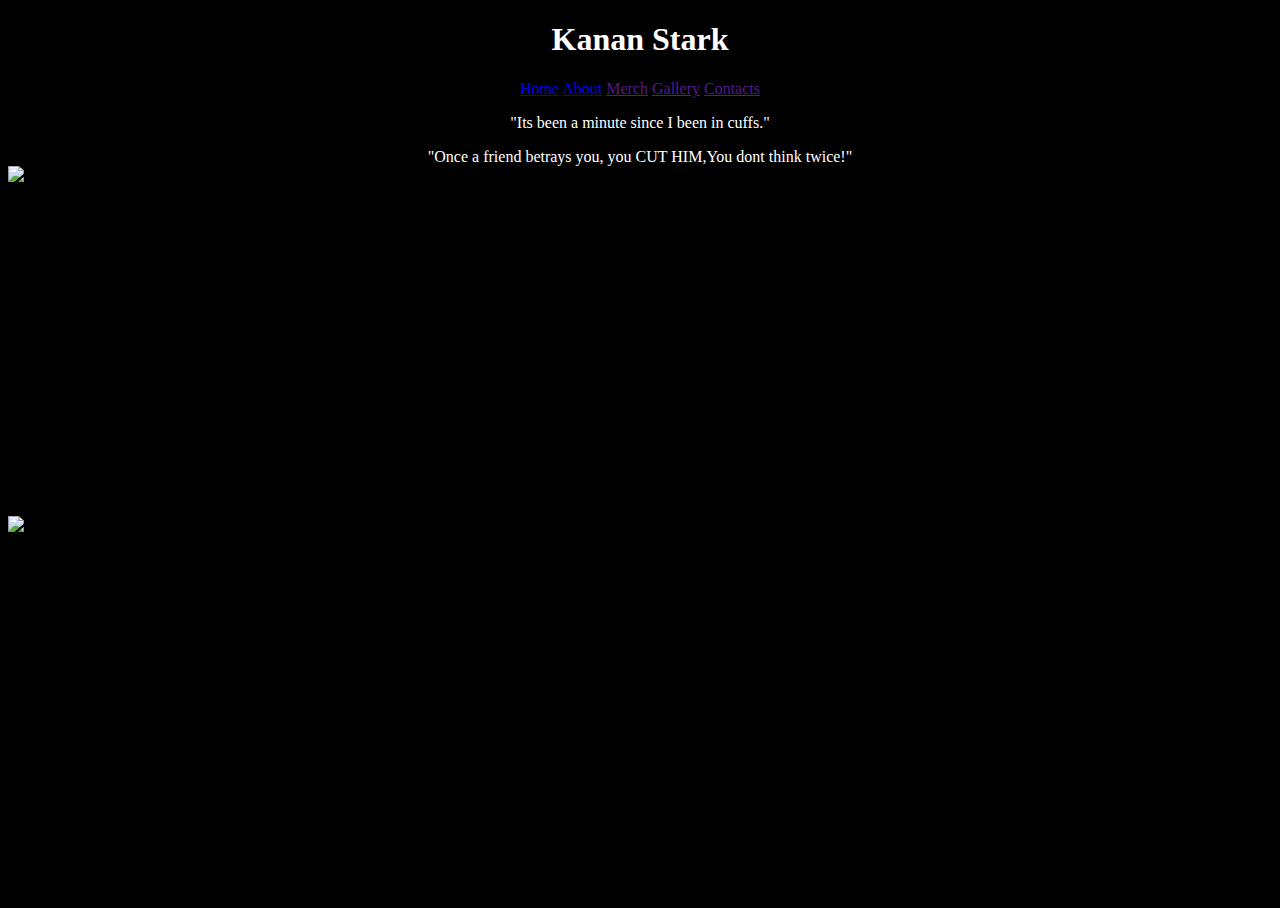
==== index.html @ 69e54618 "First commit" ====
<!DOCTYPE html>
<html>
    <head>
        <h1>Kanan Stark</h1>
          <link rel="stylesheet" href="style.css">
    </head>
    <body>
        
    	<nav>
    		<a href="index.html">Home</a>
            <a href="about.html">About</a>
            <a href="">Merch</a>
            <a href="">Gallery</a>
            <a href="">Contacts</a>
    	</nav>
        <p>"Its been a minute since I been in cuffs."</p>
        <p>"Once a friend betrays you, you CUT HIM,You dont think twice!"
        <img src="https://i.ytimg.com/vi/z2W87llnibw/maxresdefault.jpg">
        <img src="https://static.hiphopdx.com/2017/05/50-Cent-Power-826x620.jpg">
        <footer>Copyright 2019</footer>
    </body>
</html>
---- style.css ----
nav{
	text-align: center;
	font-family: 'Creepster', cursive;
}
h1{
	text-align: center;
	color:white;
	font-family: 'Creepster', cursive;
	

}
img{
	height: 350px;
	display:block;
	margin:auto;
}
body{
	background-color: black;
}
p{
	color:white;
	text-align: center;
	font-family: 'Tangerine', cursive;

}
div{
	display: flex;
	align-items: flex-end;

}
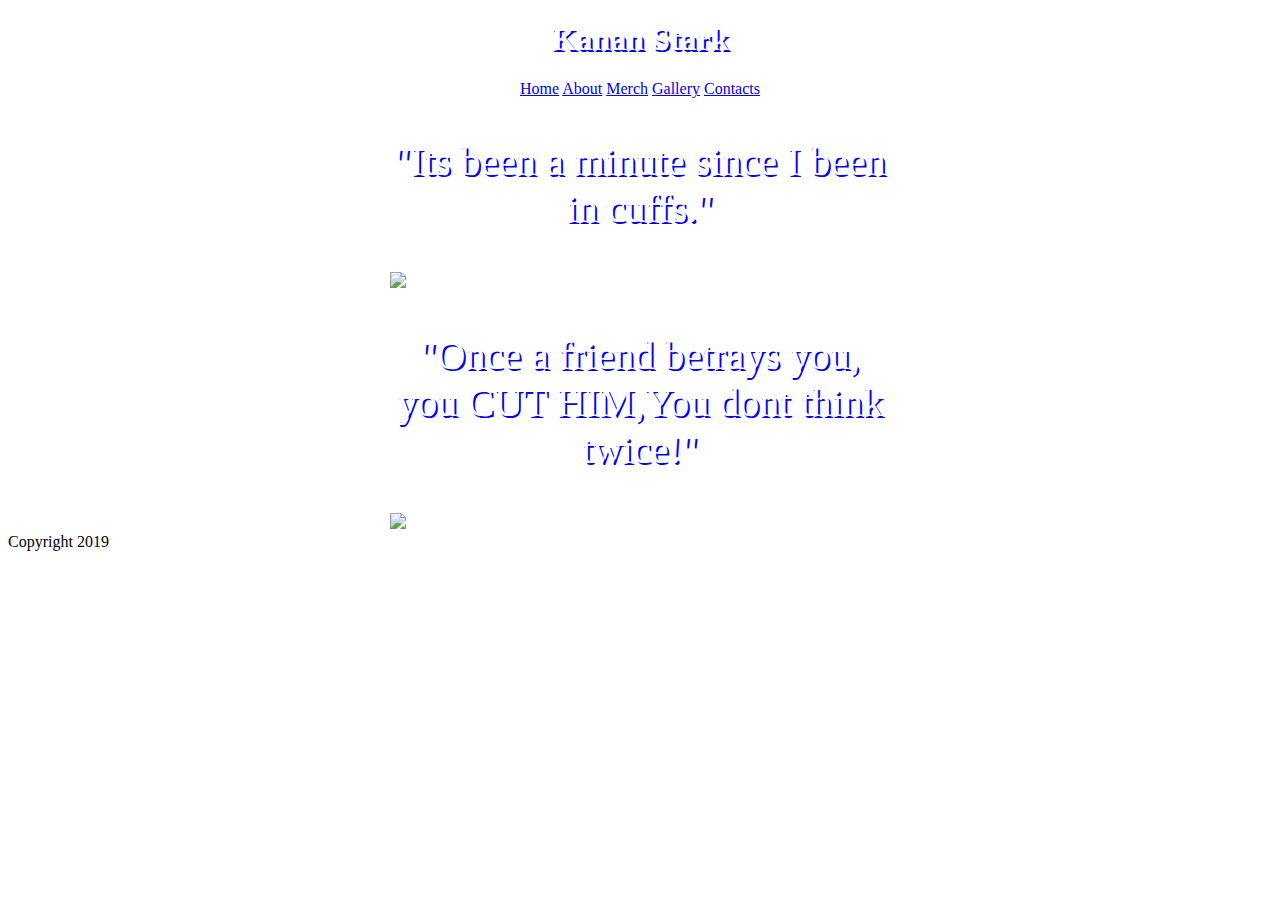
==== commit e7cffe71: "description of changes" ====
--- a/index.html
+++ b/index.html
@@ -9,14 +9,16 @@
     	<nav>
     		<a href="index.html">Home</a>
             <a href="about.html">About</a>
-            <a href="">Merch</a>
-            <a href="">Gallery</a>
-            <a href="">Contacts</a>
+            <a href="merch.html">Merch</a>
+            <a href="gallery.html">Gallery</a>
+            <a href="contacts.html">Contacts</a>
     	</nav>
+        <div class="home">
         <p>"Its been a minute since I been in cuffs."</p>
-        <p>"Once a friend betrays you, you CUT HIM,You dont think twice!"
         <img src="https://i.ytimg.com/vi/z2W87llnibw/maxresdefault.jpg">
+         <p>"Once a friend betrays you, you CUT HIM,You dont think twice!"</p>
         <img src="https://static.hiphopdx.com/2017/05/50-Cent-Power-826x620.jpg">
-        <footer>Copyright 2019</footer>
+    </div>
+      <footer>Copyright 2019</footer>
     </body>
 </html>
--- a/style.css
+++ b/style.css
@@ -1,31 +1,91 @@
-
+html{
+	 background: url("https://vignette.wikia.nocookie.net/starzpower/images/0/0e/Community-header-background/revision/latest?cb=20190819065720") no-repeat center center fixed; 
+  -webkit-background-size: cover;
+  -moz-background-size: cover;
+  -o-background-size: cover;
+  background-size: cover;
+}
 nav{
 	text-align: center;
 	font-family: 'Creepster', cursive;
+	
 }
 h1{
 	text-align: center;
 	color:white;
 	font-family: 'Creepster', cursive;
+	text-shadow: 2px 2px blue;
 	
 
 }
 img{
-	height: 350px;
-	display:block;
-	margin:auto;
+	width: 460px;
+}
+	
+
 }
 body{
-	background-color: black;
+	
 }
 p{
 	color:white;
 	text-align: center;
 	font-family: 'Tangerine', cursive;
+	font-size: 40px;
+	text-shadow: 2px 2px blue;
 
 }
-div{
-	display: flex;
-	align-items: flex-end;
+.hello{
+	display: -webkit-flex; /* Safari */
+  -webkit-flex-wrap: wrap; /* Safari 6.1+ */
+  display: flex;  
+  flex-wrap: wrap;
+  justify-content: space-between;
+}
 
-}+.main{
+	width: 800px;
+	margin: 0 auto;
+}
+
+.last {
+	display: block;
+	margin: 0 auto;
+}
+.home{
+	width: 500px;
+	margin: 0 auto;
+	
+}
+.about{
+	width: 500px;
+	margin: 0 auto;
+
+}
+
+.merch {
+	width: 400px;
+}
+
+.merch img {
+	margin: 0 auto;
+	display: block;
+}
+.footer{
+	color:white;
+}
+.gallery{
+	padding-top:70px;
+	width: 50%;
+    margin: 0 auto;
+    display: flex;
+    flex-wrap: wrap;
+    justify-content: space-around;
+}
+
+.videos{
+	margin:0 auto;
+	width:50%;
+	text-align:center;
+}
+
